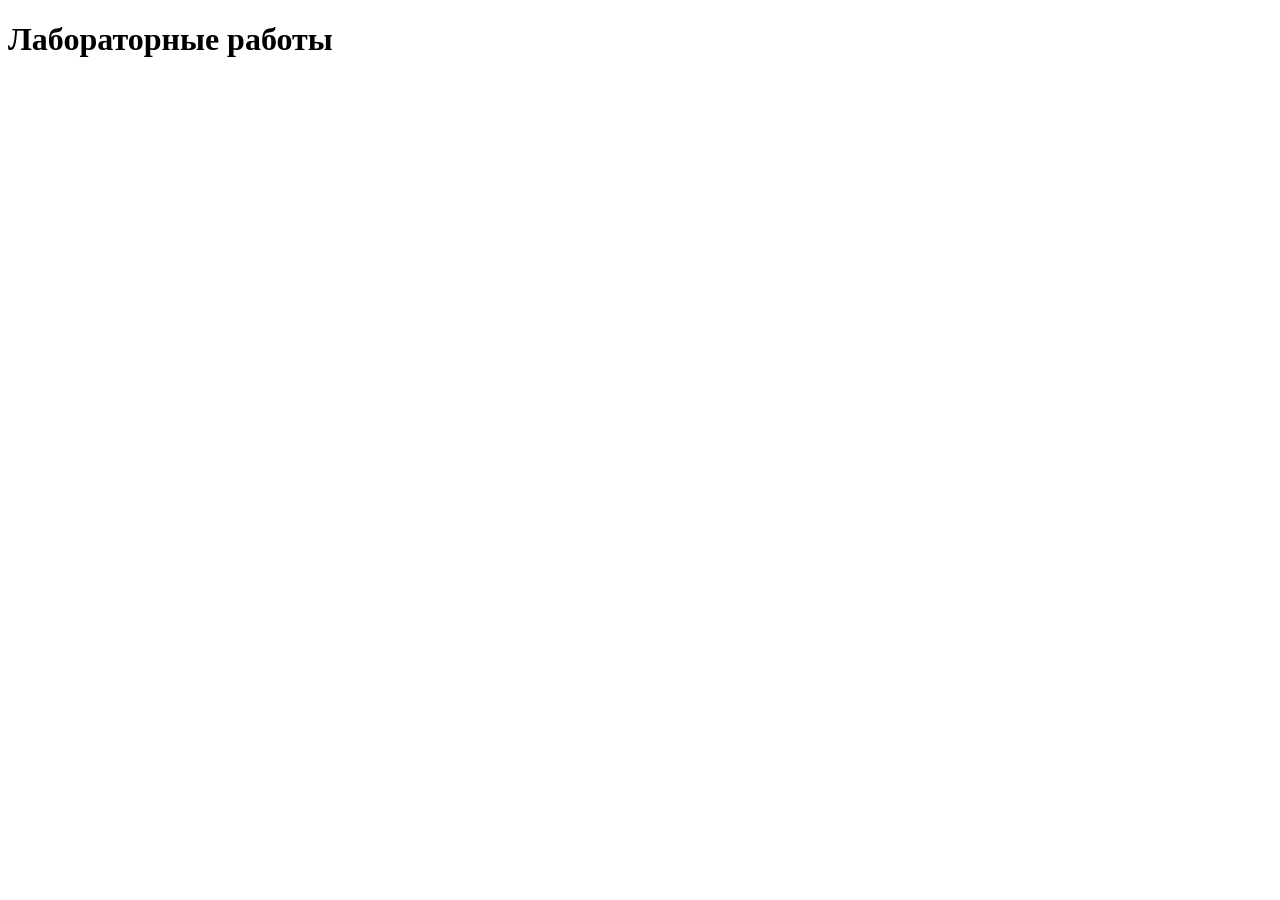
==== index.html @ 6148908d "Create index.html" ====
<!DOCTYPE html>
<html lang="en">
<head>
    <meta charset="UTF-8">
    <meta name="viewport" content="width=device-width, initial-scale=1.0">
    <title>Зомби</title>
</head>
<body>
    <h1>Лабораторные работы</h1>
    
</body>
</html>
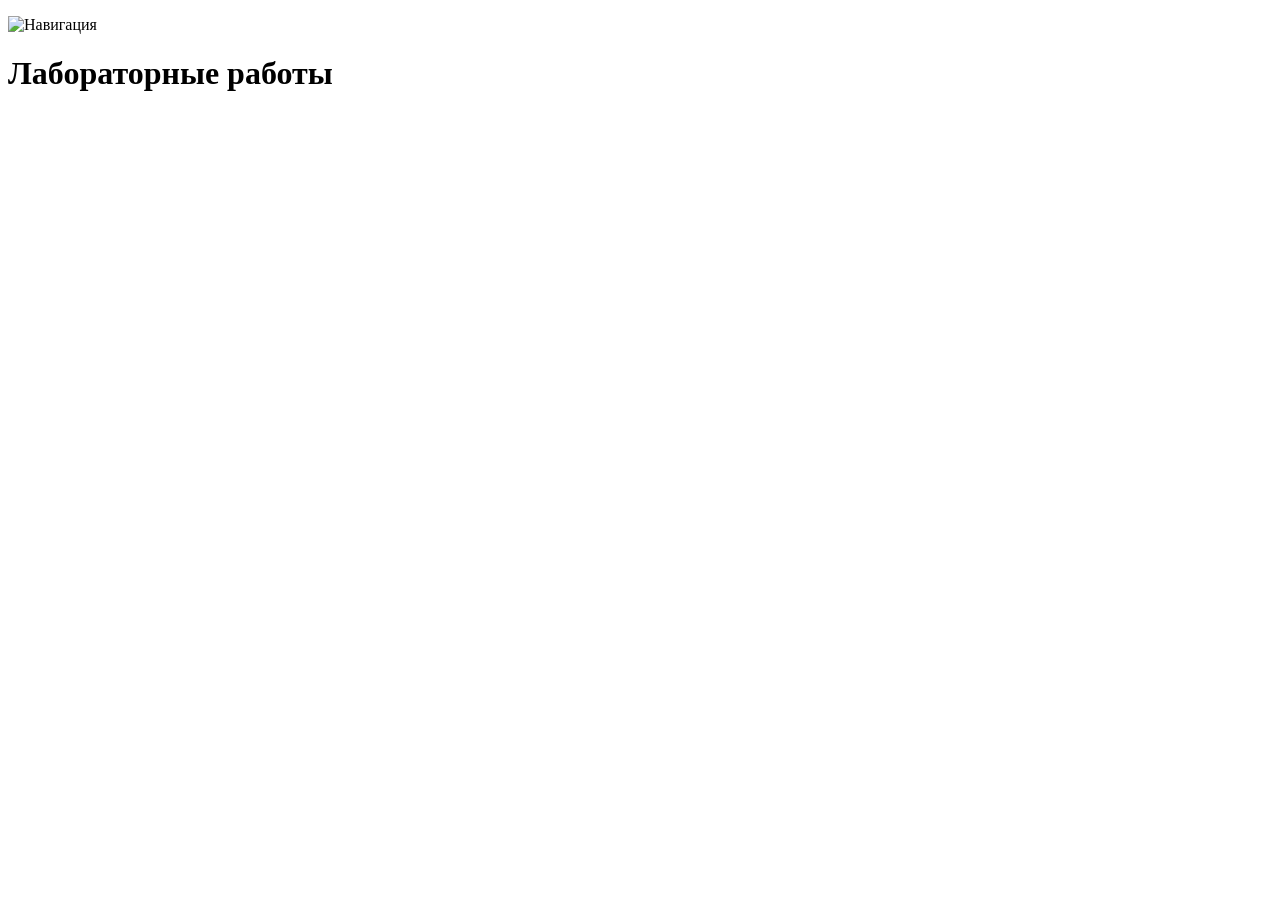
==== commit 8b7d7f2c: "Laba 1" ====
--- a/index.html
+++ b/index.html
@@ -6,6 +6,18 @@
     <title>Зомби</title>
 </head>
 <body>
+    <p><img src="C:\Users\user\Documents\GitHub\jiangui-x-x.github.io\images\1.gif" width="411" height="46" usemap="#map" alt="Навигация"></p>
+    <map name="map"> 
+      <area shape="poly" alt="Закладка 2" 
+      coords="210,27,203,9,202,6,197,2,192,1,120,1,115,2,110,6,112,9,119,27,119,32,211,32,210,27" 
+      href="C:\Users\user\Documents\GitHub\jiangui-x-x.github.io\lab1\lab1_1.html">
+      <area shape="poly" alt="Закладка 3" 
+      coords="302,27,295,9,293,6,289,2,283,1,212,1,206,2,202,6,203,9,210,27,211,32,284,32,303,32,302,27" 
+      href="C:\Users\user\Documents\GitHub\jiangui-x-x.github.io\lab1\lab1_2.html">
+      <area shape="poly" alt="Закладка 4" 
+      coords="302,27,303,32,394,32,393,27,386,9,382,3,375,1,303,1,298,2,293,6,295,9,302,27" 
+      href="C:\Users\user\Documents\GitHub\jiangui-x-x.github.io\lab1\lab1_4.html">
+    </map>
     <h1>Лабораторные работы</h1>
     
 </body>
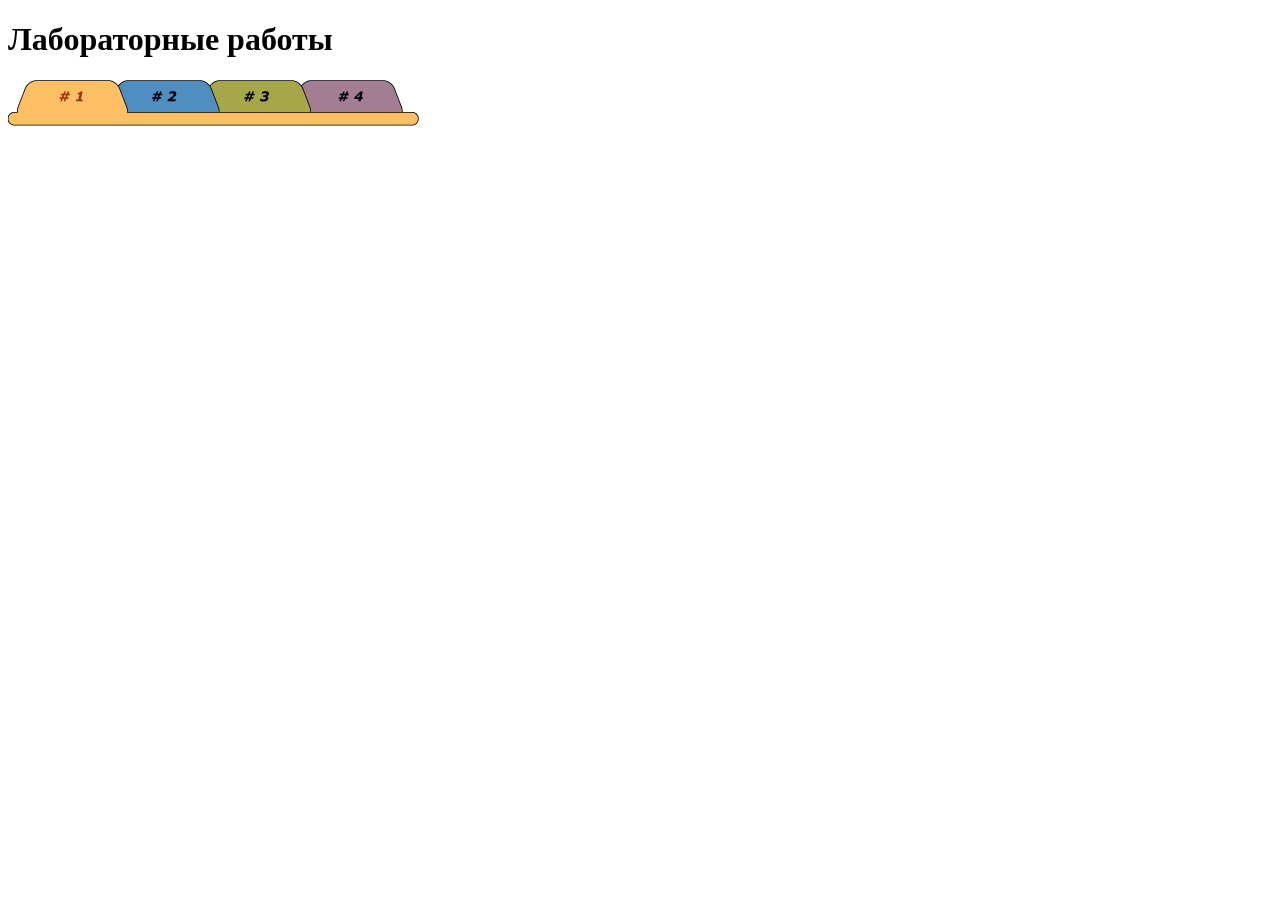
==== commit 8df54eef: "lab_3" ====
--- a/index.html
+++ b/index.html
@@ -6,19 +6,20 @@
     <title>Зомби</title>
 </head>
 <body>
-    <p><img src="C:\Users\user\Documents\GitHub\jiangui-x-x.github.io\images\1.gif" width="411" height="46" usemap="#map" alt="Навигация"></p>
+  <h1>Лабораторные работы</h1>
+    <p><img src="1.gif" width="411" height="46" usemap="#map" alt="Навигация"></p>
     <map name="map"> 
       <area shape="poly" alt="Закладка 2" 
       coords="210,27,203,9,202,6,197,2,192,1,120,1,115,2,110,6,112,9,119,27,119,32,211,32,210,27" 
-      href="C:\Users\user\Documents\GitHub\jiangui-x-x.github.io\lab1\lab1_1.html">
+      href="lab1\lab1_1.html">
       <area shape="poly" alt="Закладка 3" 
       coords="302,27,295,9,293,6,289,2,283,1,212,1,206,2,202,6,203,9,210,27,211,32,284,32,303,32,302,27" 
-      href="C:\Users\user\Documents\GitHub\jiangui-x-x.github.io\lab1\lab1_2.html">
+      href="lab1\lab1_2.html">
       <area shape="poly" alt="Закладка 4" 
       coords="302,27,303,32,394,32,393,27,386,9,382,3,375,1,303,1,298,2,293,6,295,9,302,27" 
-      href="C:\Users\user\Documents\GitHub\jiangui-x-x.github.io\lab1\lab1_4.html">
+      href="lab1\lab1_4.html">
     </map>
-    <h1>Лабораторные работы</h1>
     
+   
 </body>
 </html>
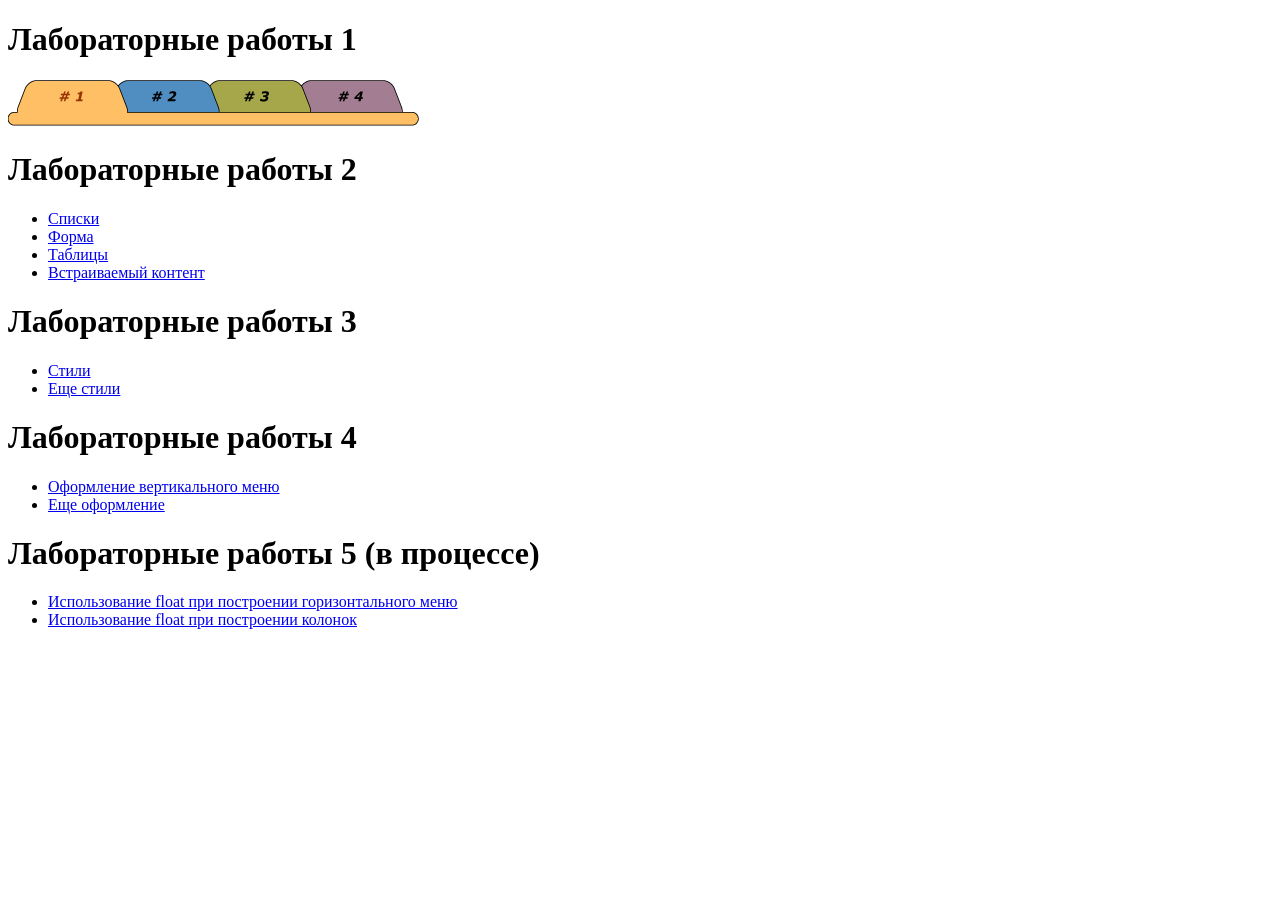
==== commit b9fe5b4e: "0-0" ====
--- a/index.html
+++ b/index.html
@@ -6,7 +6,7 @@
     <title>Зомби</title>
 </head>
 <body>
-  <h1>Лабораторные работы</h1>
+  <h1>Лабораторные работы 1</h1>
     <p><img src="1.gif" width="411" height="46" usemap="#map" alt="Навигация"></p>
     <map name="map"> 
       <area shape="poly" alt="Закладка 2" 
@@ -19,7 +19,27 @@
       coords="302,27,303,32,394,32,393,27,386,9,382,3,375,1,303,1,298,2,293,6,295,9,302,27" 
       href="lab1\lab1_4.html">
     </map>
-    
-   
+    <h1>Лабораторные работы 2</h1>
+    <ul>
+      <li><a href="lab2\list.html">Списки</a></li>
+     <li> <a href="lab2\reg.html">Форма</a></li>
+      <li><a href="lab2\tabl.html">Таблицы</a></li>
+      <li><a href="lab2\video.html">Встраиваемый контент</a></li>
+    </ul>
+    <h1>Лабораторные работы 3</h1>
+     <ul> 
+      <li><a href="lab3\lab3_1.html">Стили</a></li>
+      <li><a href="lab3\lab3_2.html">Еще стили</a></li>
+    </ul>
+    <h1>Лабораторные работы 4</h1> 
+    <ul>  
+      <li><a href="lab4\lab4_1.html">Оформление вертикального меню</a></li>
+      <li><a href="lab4\lab4_2.html">Еще оформление</a></li>
+    </ul>
+    <h1>Лабораторные работы 5 (в процессе)</h1>
+      <ul>
+      <li><a href="lab5\lab5_1.html">Использование float при построении горизонтального меню</a></li>
+      <li><a href="lab5\lab5_2.html">Использование float при построении колонок</a></li>
+    </ul>
 </body>
 </html>
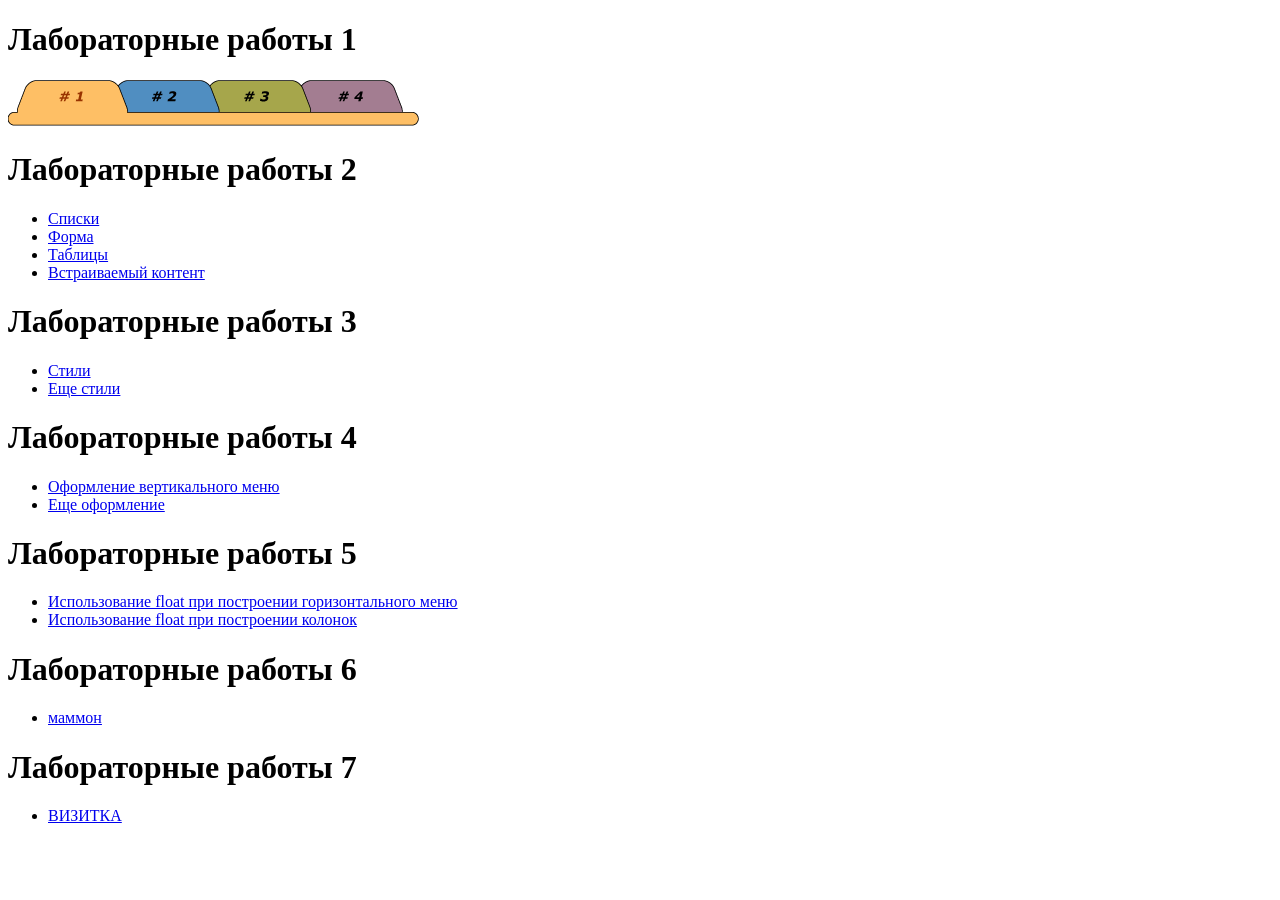
==== commit 61c32894: "0" ====
--- a/index.html
+++ b/index.html
@@ -36,10 +36,19 @@
       <li><a href="lab4\lab4_1.html">Оформление вертикального меню</a></li>
       <li><a href="lab4\lab4_2.html">Еще оформление</a></li>
     </ul>
-    <h1>Лабораторные работы 5 (в процессе)</h1>
+    <h1>Лабораторные работы 5</h1>
       <ul>
       <li><a href="lab5\lab5_1.html">Использование float при построении горизонтального меню</a></li>
       <li><a href="lab5\lab5_2.html">Использование float при построении колонок</a></li>
     </ul>
+    <h1>Лабораторные работы 6</h1>
+    <ul>
+      <li><a href="mammon\MAMMON.html">маммон</a></li>
+    </ul>
+    <h1>Лабораторные работы 7</h1>
+    <ul>
+      <li><a href="site\indix.html">ВИЗИТКА</a></li>
+    </ul>
+
 </body>
 </html>
